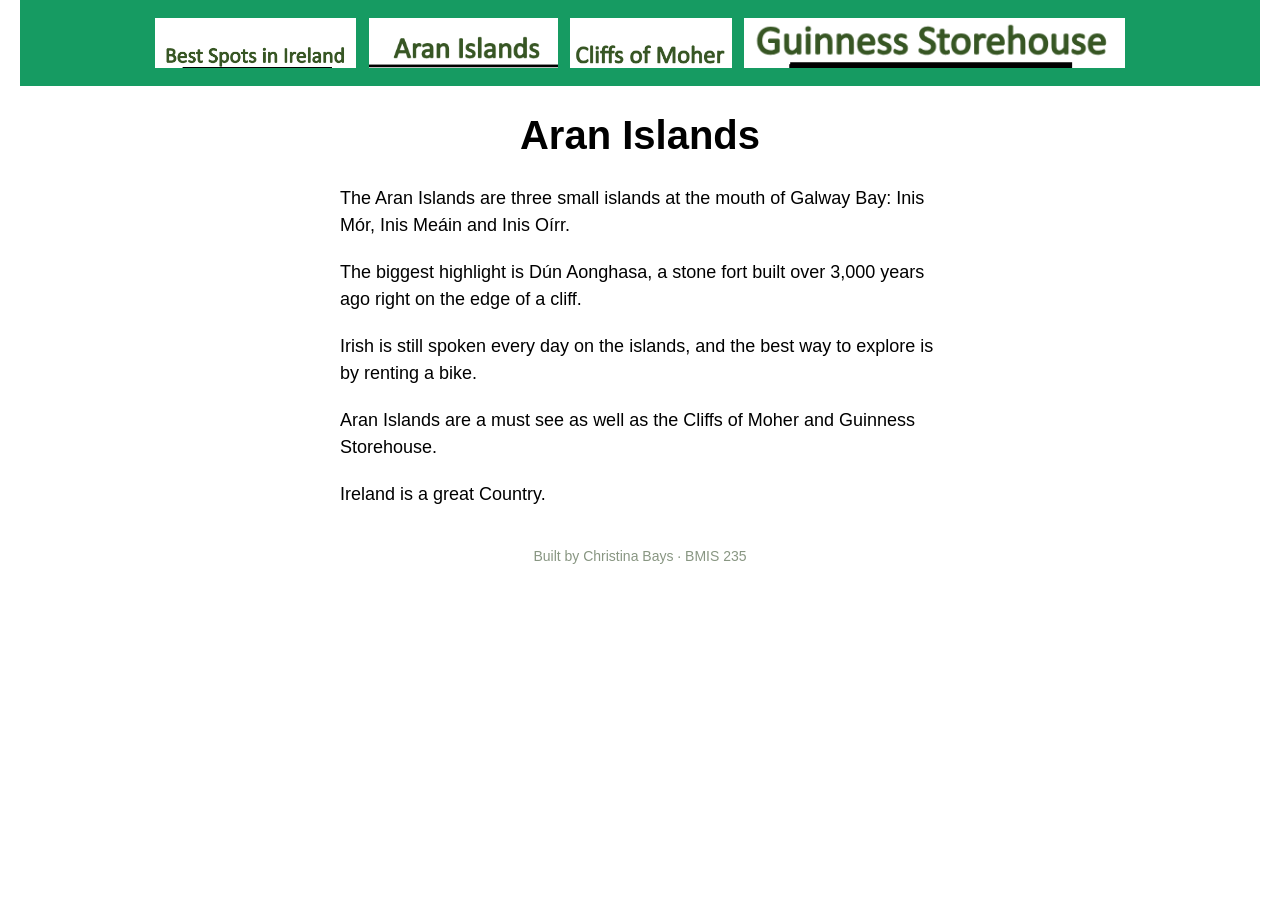
==== christina.html @ 31bbeccc "Initial commit" ====
<!DOCTYPE html>
<!--
  Author: Christina Bays
  GU username: cbays2
  Course: BMIS 235 - HTML-3
-->
<html lang="en">
<head>
<meta charset="utf-8">
<meta name="author" content="Christina Bays">
<title>Aran Islands</title>

<!-- this one line connects the page to the stylesheet -->
<link rel="stylesheet" href="styles.css">
</head>
<body>

<!-- ===== MENU ============================================================
     The menu is four links. Each link wraps an image instead of words.
     Build it once on this page, check that every link works,
     then copy the whole <nav> block and paste it over the menu on the
     other three pages, so every page has the exact same menu.
     ===================================================================== -->
<nav>
    <a href="index.html"><img src="img/screenshot3.png" alt="Best Spots in Ireland"></a>
    <a href="christina.html"><img src="img/screenshot2.png" alt="Aran Islands"></a>
    <a href="christinab.html"><img src="img/screentshot1.png" alt="Cliffs of Moher"></a>
    <a href="christinabays.html"><img src="img/screenshot4.png" alt="Guinness Storehouse"></a>
</nav>

<h1>Aran Islands</h1>
<p>The Aran Islands are three small islands at the mouth of Galway Bay: Inis Mór, Inis Meáin and Inis Oírr.</p>
<p>The biggest highlight is Dún Aonghasa, a stone fort built over 3,000 years ago right on the edge of a cliff.</p>
<p>Irish is still spoken every day on the islands, and the best way to explore is by renting a bike.</p>
<p>Aran Islands are a must see as well as the Cliffs of Moher and Guinness Storehouse.</p>
<p>Ireland is a great Country.</p>

<!-- Footer: fill in your name -->
<footer>Built by Christina Bays &middot; BMIS 235</footer>

</body>
</html>
---- styles.css ----
/* =====================================================================
   styles.css  ·  YOUR BRAND
   ---------------------------------------------------------------------
   This one file is your brand guide. Every page that links to it gets
   the same font, the same colors and the same spacing.
   Change a color here once, and every page changes.

   Use the same font and colors you picked for your Excel menu images,
   so the menu and the pages look like one brand.
   ===================================================================== */

body {
    font-family: Arial, serif;
    background-color: #F7F3E8
    color: #1E3D2F;
    margin: 0;
    padding: 0 20px 40px 20px;
}

/* the menu at the top of every page */
nav {
    background-color: #169B62;
    padding: 14px;
    text-align: center;
}

/* every image inside the menu is forced to the same height.
   If your images still look different sizes, their WIDTHS are
   different: go back to Excel and make every cell the same size. */
nav img {
    height: 50px;
    margin: 4px;
    vertical-align: middle;
}

/* no underline or border around the image links */
nav a {
    text-decoration: none;
}

h1 {
    color: #1696B62;
    text-align: center;
    font-size: 40px;
}

p {
    max-width: 600px;
    margin: 20px auto;
    font-size: 18px;
    line-height: 1.5;
}

footer {
    text-align: center;
    font-size: 14px;
    color: #889682;
    margin-top: 40px;
}
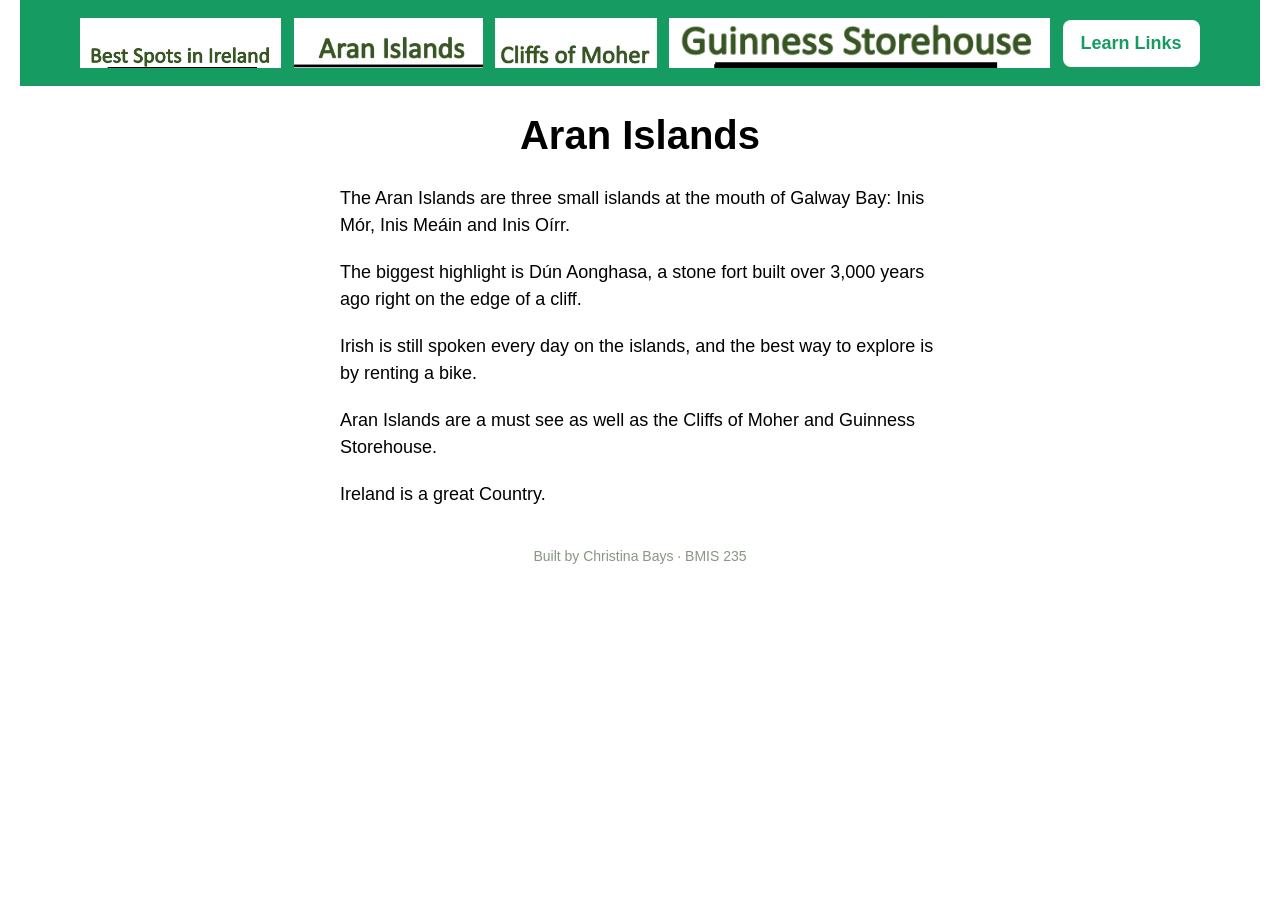
==== commit f156cb55: "Add Learn Links practice page and fix home page EU text - New learn.html: a hands-on game teaching h" ====
--- a/christina.html
+++ b/christina.html
@@ -2,7 +2,7 @@
 <!--
   Author: Christina Bays
   GU username: cbays2
-  Course: BMIS 235 - HTML-3
+  Course: BMIS 235 - HTML-4
 -->
 <html lang="en">
 <head>
@@ -26,6 +26,7 @@
     <a href="christina.html"><img src="img/screenshot2.png" alt="Aran Islands"></a>
     <a href="christinab.html"><img src="img/screentshot1.png" alt="Cliffs of Moher"></a>
     <a href="christinabays.html"><img src="img/screenshot4.png" alt="Guinness Storehouse"></a>
+    <a href="learn.html" class="nav-text">Learn Links</a>
 </nav>
 
 <h1>Aran Islands</h1>
--- a/styles.css
+++ b/styles.css
@@ -38,6 +38,19 @@
     text-decoration: none;
 }
 
+/* the "Learn Links" menu item is text, styled to sit beside the image links */
+nav a.nav-text {
+    display: inline-block;
+    vertical-align: middle;
+    margin: 4px;
+    padding: 13px 18px;
+    background-color: #ffffff;
+    color: #169B62;
+    font-weight: bold;
+    font-size: 18px;
+    border-radius: 8px;
+}
+
 h1 {
     color: #1696B62;
     text-align: center;
